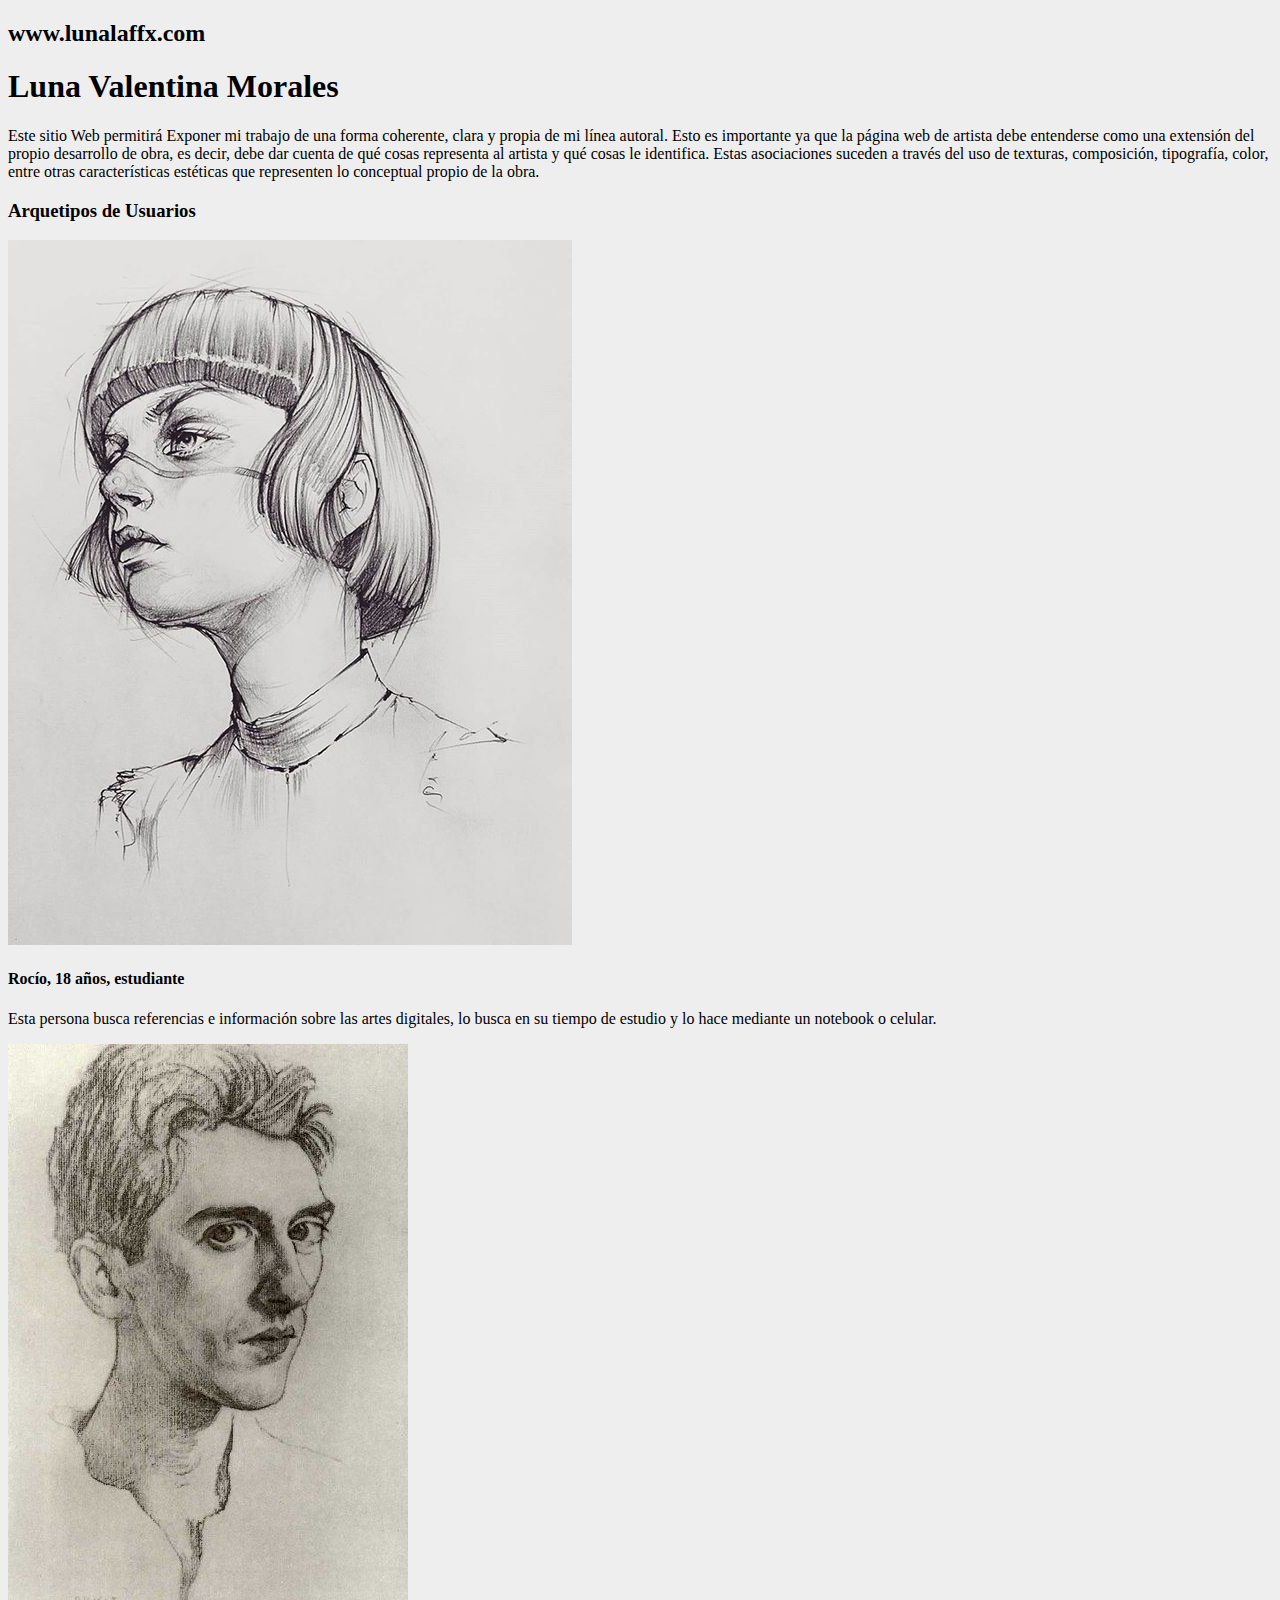
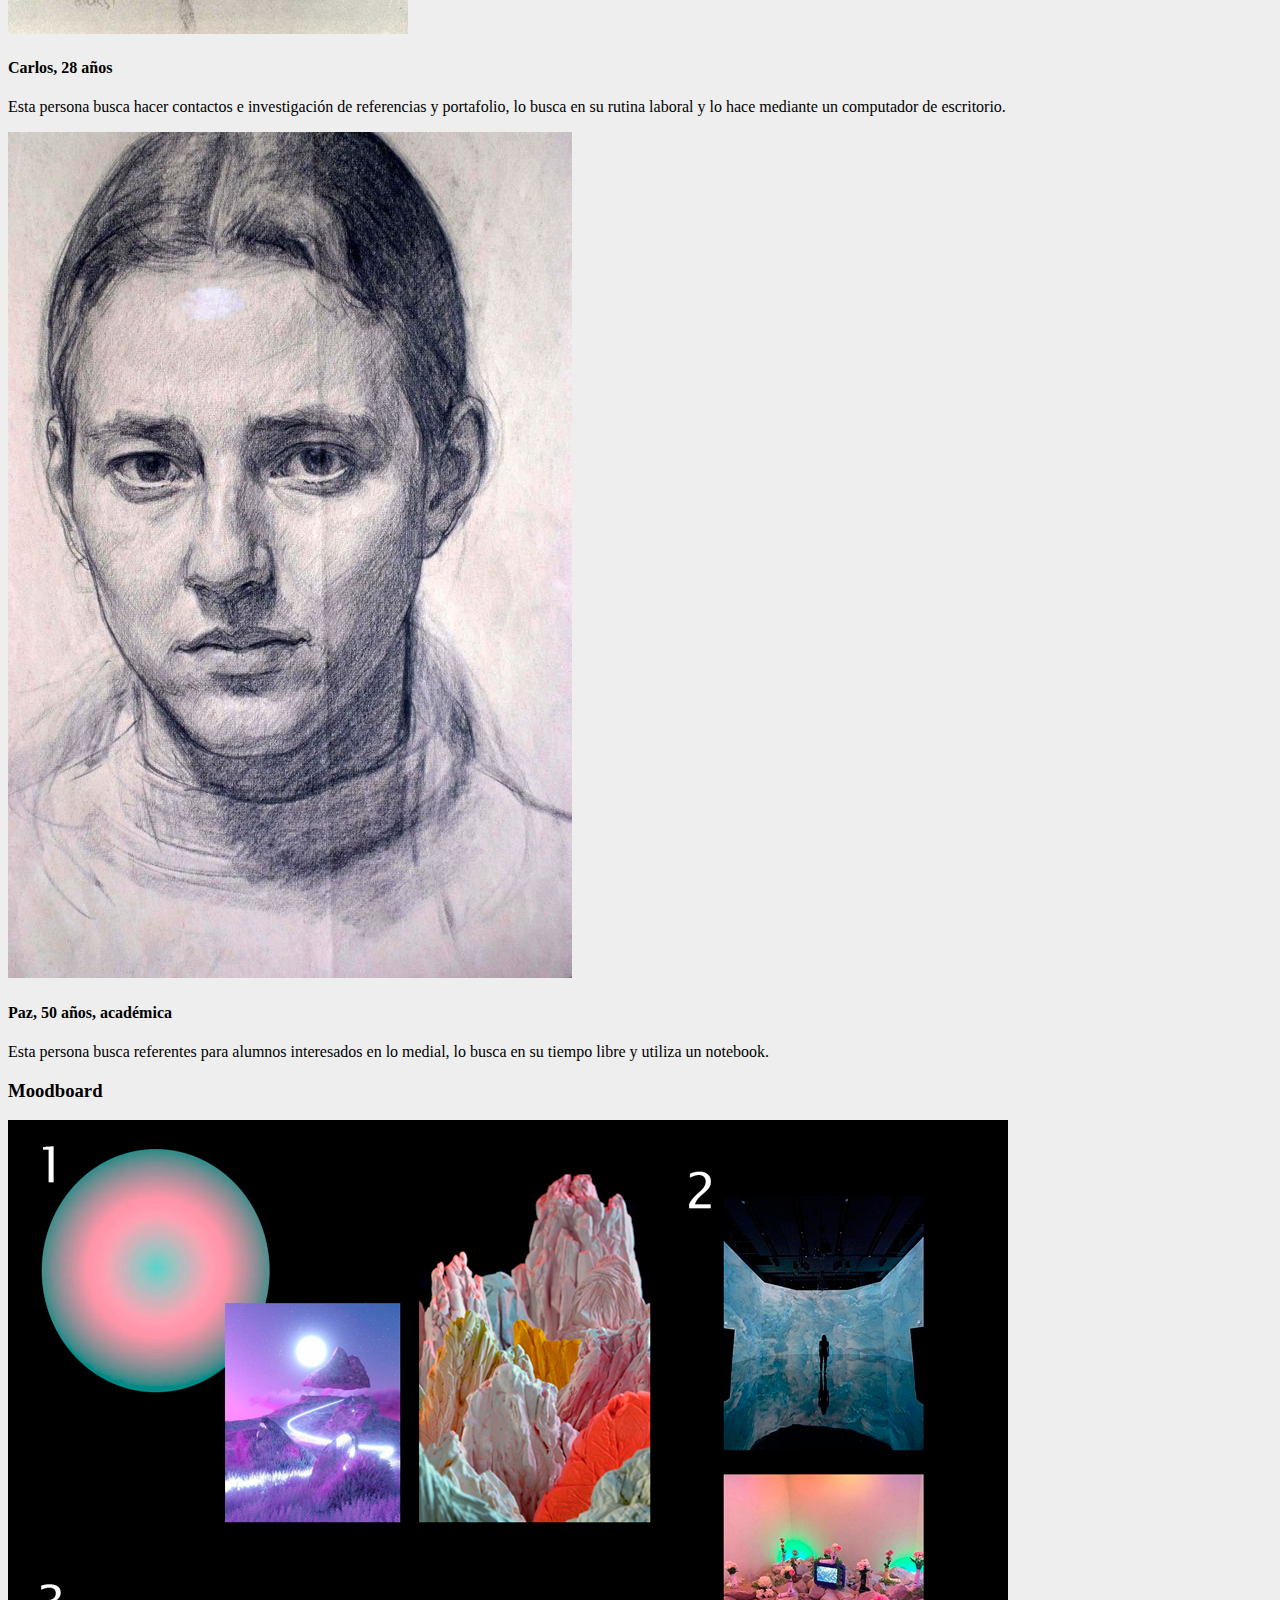
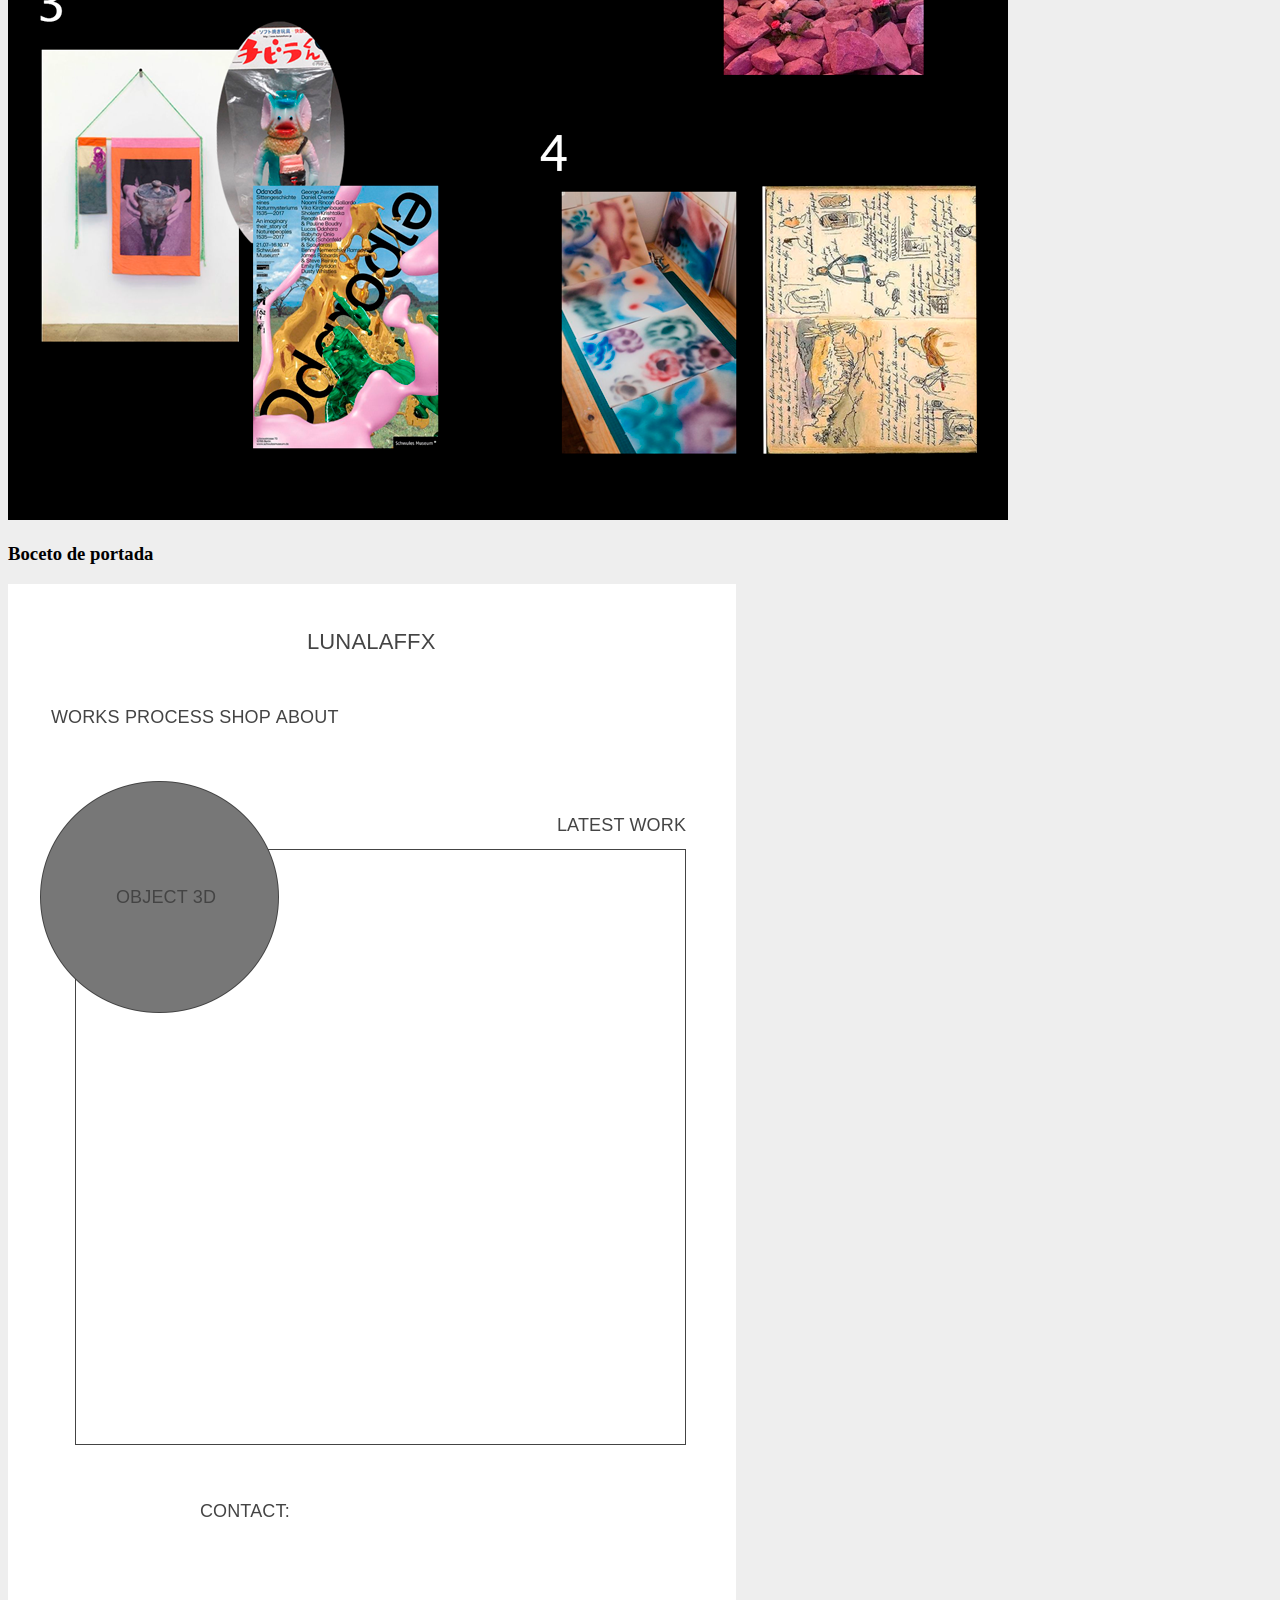
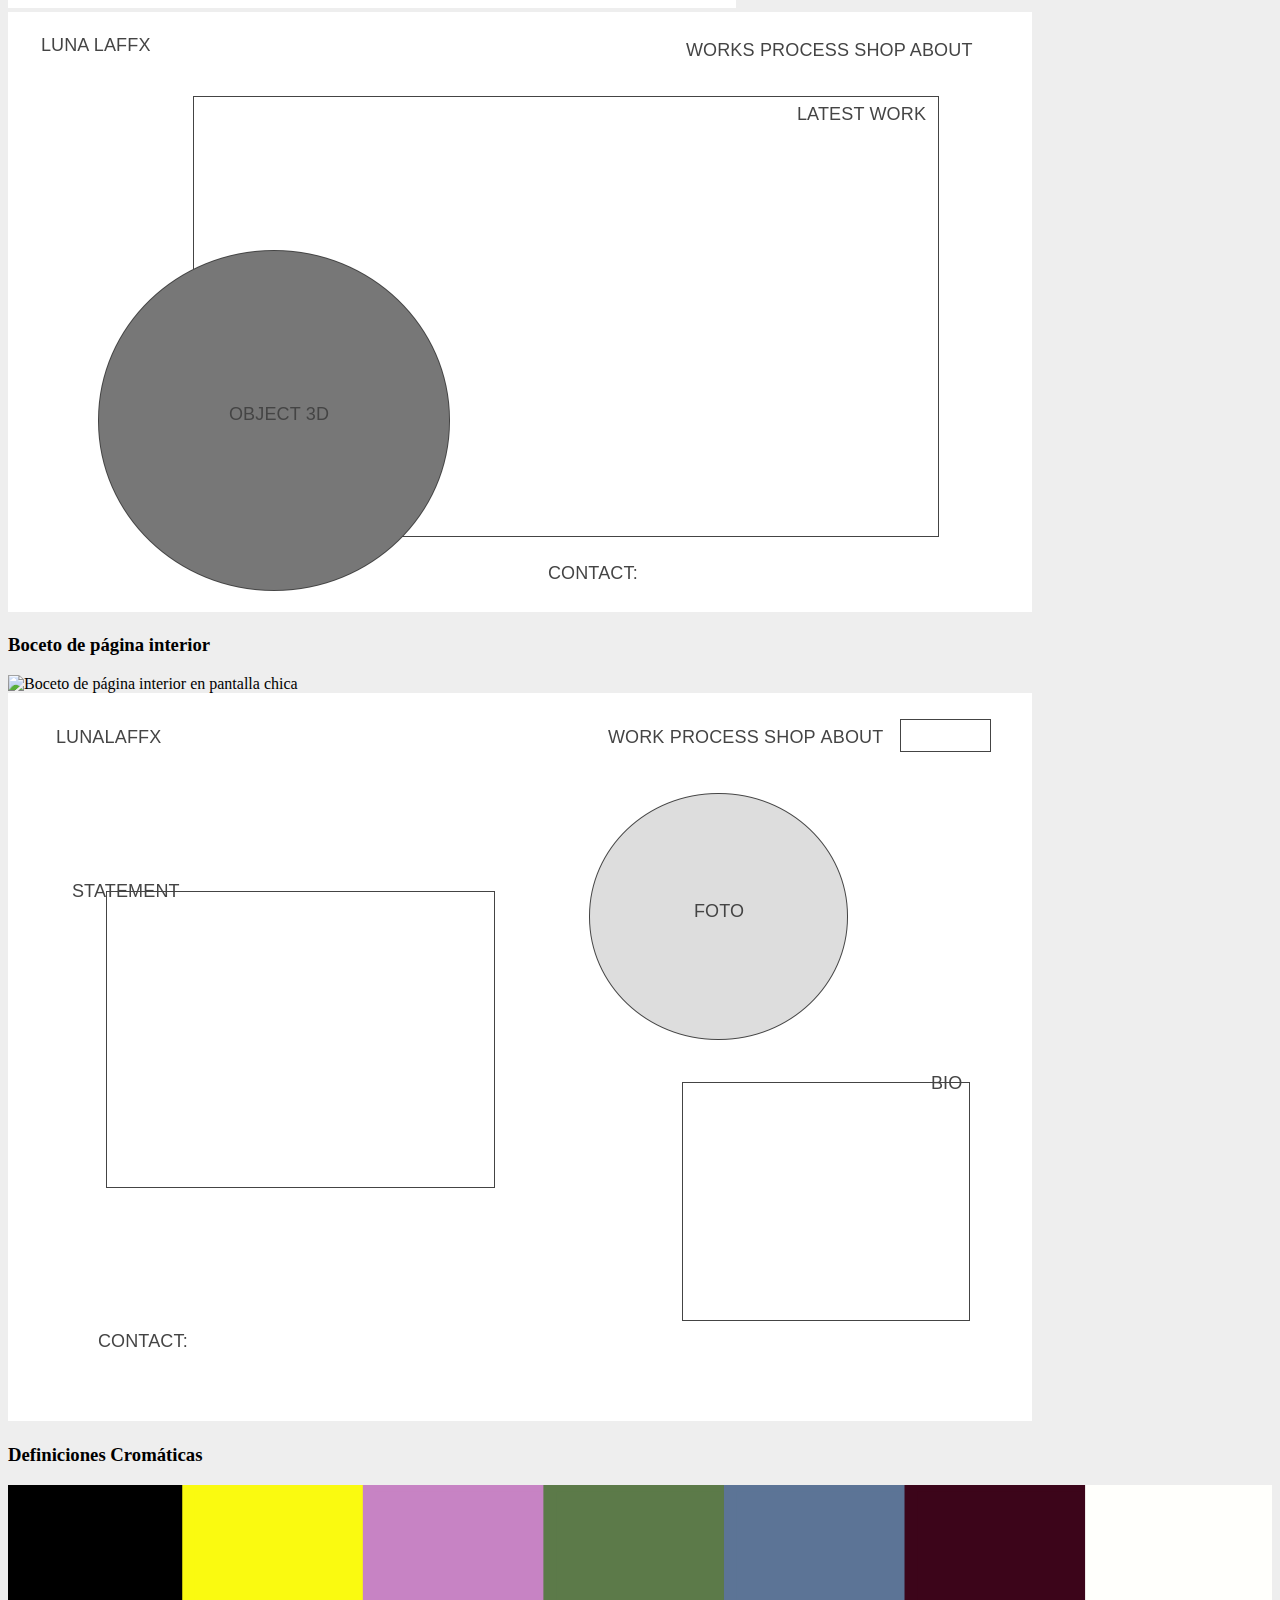
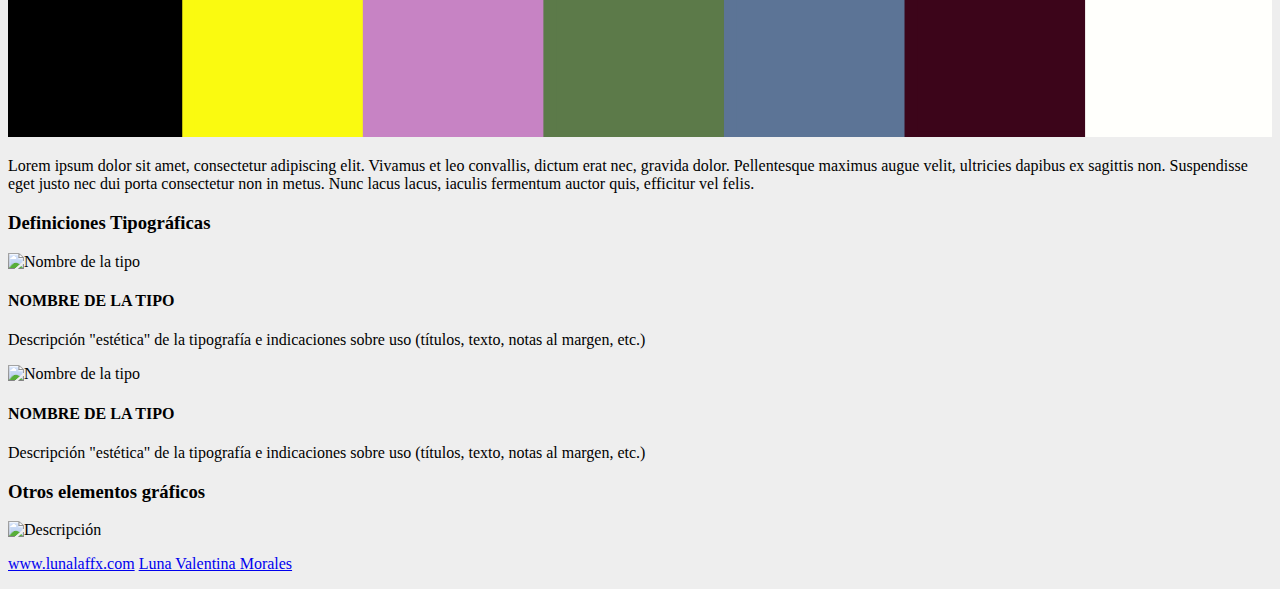
==== style-guide/index.html @ 6d2dc343 "Add files via upload" ====
<!DOCTYPE html>
<html lang="es">
    <head>
        <meta charset="utf-8" />
        <meta name="viewport" content="width=device-width, initial-scale=1, shrink-to-fit=no" />
        <link href="https://cdn.jsdelivr.net/npm/bootstrap@5.0.0-beta1/dist/css/bootstrap.min.css" rel="stylesheet" integrity="sha384-giJF6kkoqNQ00vy+HMDP7azOuL0xtbfIcaT9wjKHr8RbDVddVHyTfAAsrekwKmP1" crossorigin="anonymous" />
        <title>Style Guide | Dominio Definitivo</title>
        <link rel="preconnect" href="https://fonts.googleapis.com" />
        <link rel="preconnect" href="https://fonts.gstatic.com" crossorigin />
        <link href="https://fonts.googleapis.com/css2?family=Space+Grotesk:wght@400;700&display=swap" rel="stylesheet" />
        <style>
            :root {
                --bs-font-sans-serif: "Space Grotesk", sans-serif;
            }
            body {
                background: #eee;
                font-weight: 400;
            }
            p.lead {
                font-weight: 400;
            }
            h1,
            h2,
            h3,
            h3,
            h5,
            h6 {
                font-weight: 700;
            }
            .card {
                border: none;
            }
        </style>
    </head>
    <body>
        <header class="container">
            <div class="row pt-5">
                <div class="col-sm-11 col-md-10 col-lg-9 col-xl-8 col-xxl-7 mx-auto">
                    <h2 class="text-center">www.lunalaffx.com</h2>
                    <h1 class="text-center mt-3 mb-5">Luna Valentina Morales</h1>
                    <p class="lead text-center">Este sitio Web permitirá Exponer mi trabajo de una forma coherente, clara y propia de mi línea autoral. Esto es importante ya que la página web de artista debe entenderse como una extensión del propio desarrollo de obra, es decir, debe dar cuenta de qué cosas representa al artista y qué cosas le identifica. Estas asociaciones suceden a través del uso de texturas, composición, tipografía, color, entre otras características estéticas que representen lo conceptual propio de la obra.</p>
                </div>
            </div>
        </header>

        <main class="container">
            <div class="row pt-3 pb-5">
                <div class="col-sm-11 col-md-10 col-lg-9 col-xl-8 col-xxl-7 mx-auto">
                    <h3 class="text-center my-5">Arquetipos de Usuarios</h3>
                    <div class="row">
                        <div class="col-sm-4 text-center">
                            <img src="img/proto-persona-1.jpg" class="rounded-circle w-75 mb-3" />
                            <h4 class="fs-5">Rocío, 18 años, estudiante</h4>
                            <p>Esta persona busca referencias e información sobre las artes digitales, lo busca en su tiempo de estudio y lo hace mediante un notebook o celular.</p>
                        </div>
                        <div class="col-sm-4 text-center">
                            <img src="img/proto-persona-2.jpg" class="rounded-circle w-75 mb-3" />
                            <h4 class="fs-5">Carlos, 28 años</h4>
                            <p>Esta persona busca  hacer contactos e investigación de referencias y portafolio, lo busca en su rutina laboral y lo hace mediante un computador de escritorio.</p>
                        </div>
                        <div class="col-sm-4 text-center">
                            <img src="img/proto-persona-3.jpg" class="rounded-circle w-75 mb-3" />
                            <h4 class="fs-5">Paz, 50 años, académica</h4>
                            <p>Esta persona busca referentes para alumnos interesados en lo medial, lo busca en su tiempo libre y utiliza un notebook.</p>
                        </div>
                    </div>

                    <h3 class="text-center mt-5 mb-4">Moodboard</h3>

                    <img src="img/moodboard.png" class="w-100 border border-light border-4" alt="Describa el Mood en el Board" />

                    <h3 class="text-center mt-5 mb-4">Boceto de portada</h3>

                    <img src="img/boceto_sm.png" class="w-100 d-md-none" alt="Boceto de portada en pantalla chica" />
                    <img src="img/boceto_portada.png" class="w-100 d-none d-md-block" alt="Boceto de portada en pantalla grande" />

                    <h3 class="text-center mt-5 mb-4">Boceto de página interior</h3>

                    <img src="img/boceto_.png" class="w-100 d-md-none" alt="Boceto de página interior en pantalla chica" />
                    <img src="img/boceto_p.interior.png" class="w-100 d-none d-md-block" alt="Boceto de página interior en pantalla grande" />
                </div>
            </div>
        </main>

        <aside class="container-fluid bg-white">
            <div class="row py-5">
                <div class="col-sm-11 mx-auto py-3">
                    <!--LA PALETA CROMÁTICA-->
                    <h3 class="text-center">Definiciones Cromáticas</h3>
                    <!--Esto se define más abajo, en línea 148-->
                    <svg xmlns="http://www.w3.org/2000/svg" viewBox="0 0 100 20" class="shadow-sm my-3">
                        <g id="colores"></g>
                    </svg>
                    <p class="mx-5">
                        Lorem ipsum dolor sit amet, consectetur adipiscing elit. Vivamus et leo convallis, dictum erat nec, gravida dolor. Pellentesque maximus augue velit, ultricies dapibus ex sagittis non. Suspendisse eget justo nec dui
                        porta consectetur non in metus. Nunc lacus lacus, iaculis fermentum auctor quis, efficitur vel felis.
                    </p>
                    <!--LAS FUENTES TIPOGRÁFICAS-->
                    <h3 class="text-center pt-5 pb-1">Definiciones Tipográficas</h3>
                    <div class="row my-2 g-3">
                        <!-- PRIMERA FUENTE DEBE ESTAR DISPONIBLE EN GOOGLE FONTS-->
                        <!--https://fonts.google.com/ -->
                        <div class="col-md-6">
                            <div class="card shadow-sm">
                                <img src="img/tipo-1.jpg" class="card-img-top" alt="Nombre de la tipo" />
                                <div class="card-body">
                                    <h4 class="card-title">NOMBRE DE LA TIPO</h4>
                                    <p class="card-text">Descripción "estética" de la tipografía e indicaciones sobre uso (títulos, texto, notas al margen, etc.)</p>
                                </div>
                            </div>
                        </div>
                        <!-- SEGUNDA FUENTE TAMBIÉN DEBE ESTAR DISPONIBLE EN GOOGLE FONTS-->
                        <!--https://fonts.google.com/ -->
                        <div class="col-md-6">
                            <div class="card shadow-sm">
                                <img src="img/tipo-2.jpg" class="card-img-top" alt="Nombre de la tipo" />
                                <div class="card-body">
                                    <h4 class="card-title">NOMBRE DE LA TIPO</h4>
                                    <p class="card-text">Descripción "estética" de la tipografía e indicaciones sobre uso (títulos, texto, notas al margen, etc.)</p>
                                </div>
                            </div>
                        </div>
                    </div>
                    <!--EXTRA-->
                    <!--Busque "Style Guide UI" en Google, y agregue en este espacio aquello que considera que falta entre lo solicitado-->
                    <h3 class="text-center pt-5 pb-1">Otros elementos gráficos</h3>
                    <img src="img/extra.png" class="w-100 shadow-sm" alt="Descripción" />
                </div>
            </div>
        </aside>

        <footer class="container-fluid bg-light text-black-50">
            <div class="row py-3">
                <div class="col-12">
                    <p class="d-flex justify-content-between small p-1 m-0">
                        <!--reemplaza el # que sigue con el dominio definitivo-->
                        <a href="www.lunalaffx.com">www.lunalaffx.com</a>
                        <!--reemplaza el # que sigue con vínculo a tu propio GitHub-->
                        <a href="#" class="d-none d-lg-inline">Luna Valentina Morales</a>
                    </p>
                </div>
            </div>
        </footer>

        <script>
            // Reemplaza los colores dentro del paréntesis cuadrado, respetando las comillas.
            // Si necesitas que un color ocupe más espacio en la paleta: debes repetirlo.
            var colores = ["#000000", "#fafa10", "#c783c4", "#5c7a49", "#5c7496", "#3c051a", "#FFFFFC"];
            // No reemplaces nada de lo que sigue.
            var n = colores.length;
            var w = 100 / n;
            for (var x = 0; x < n; x++) {
                document.getElementById("colores").innerHTML += '<rect width="' + w + '" height="20" x="' + x * w + '" y="0" fill="' + colores[x] + '" stroke="' + colores[x] + '"/>';
            }
        </script>
    </body>
</html>
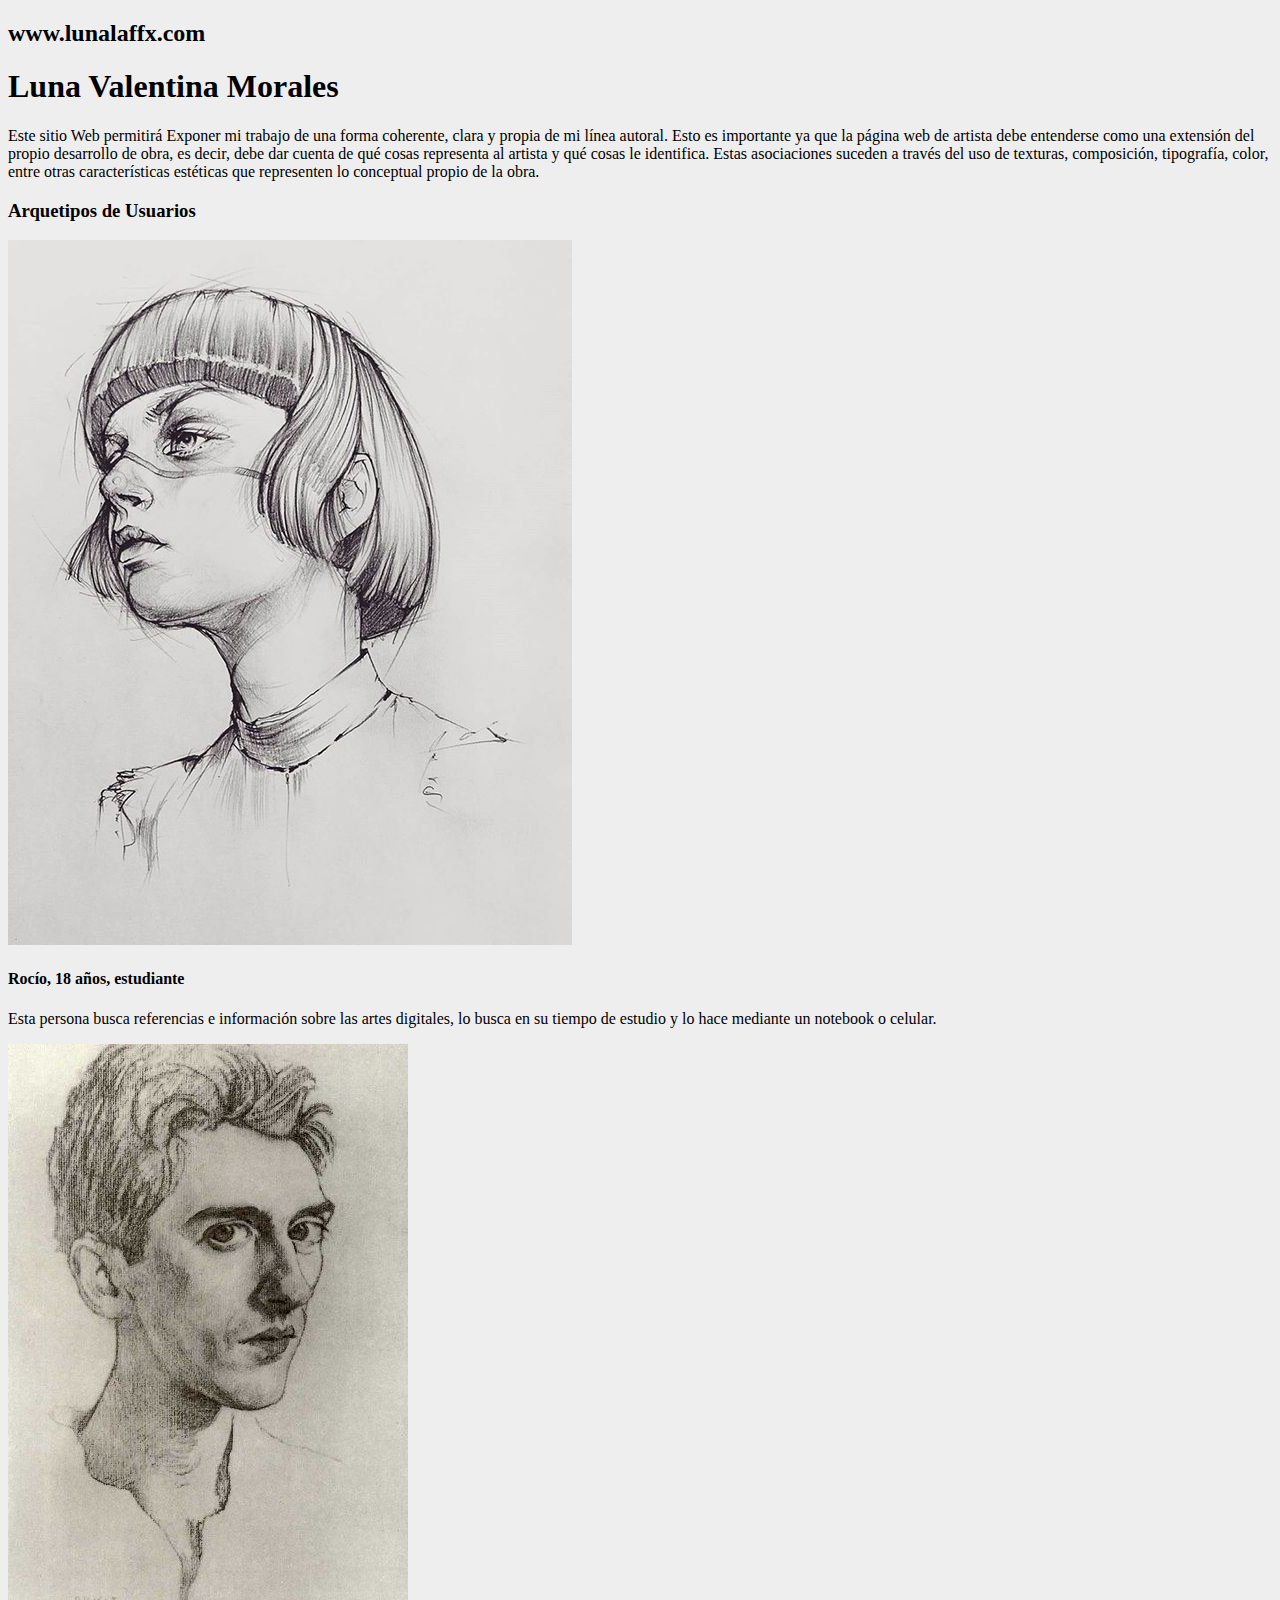
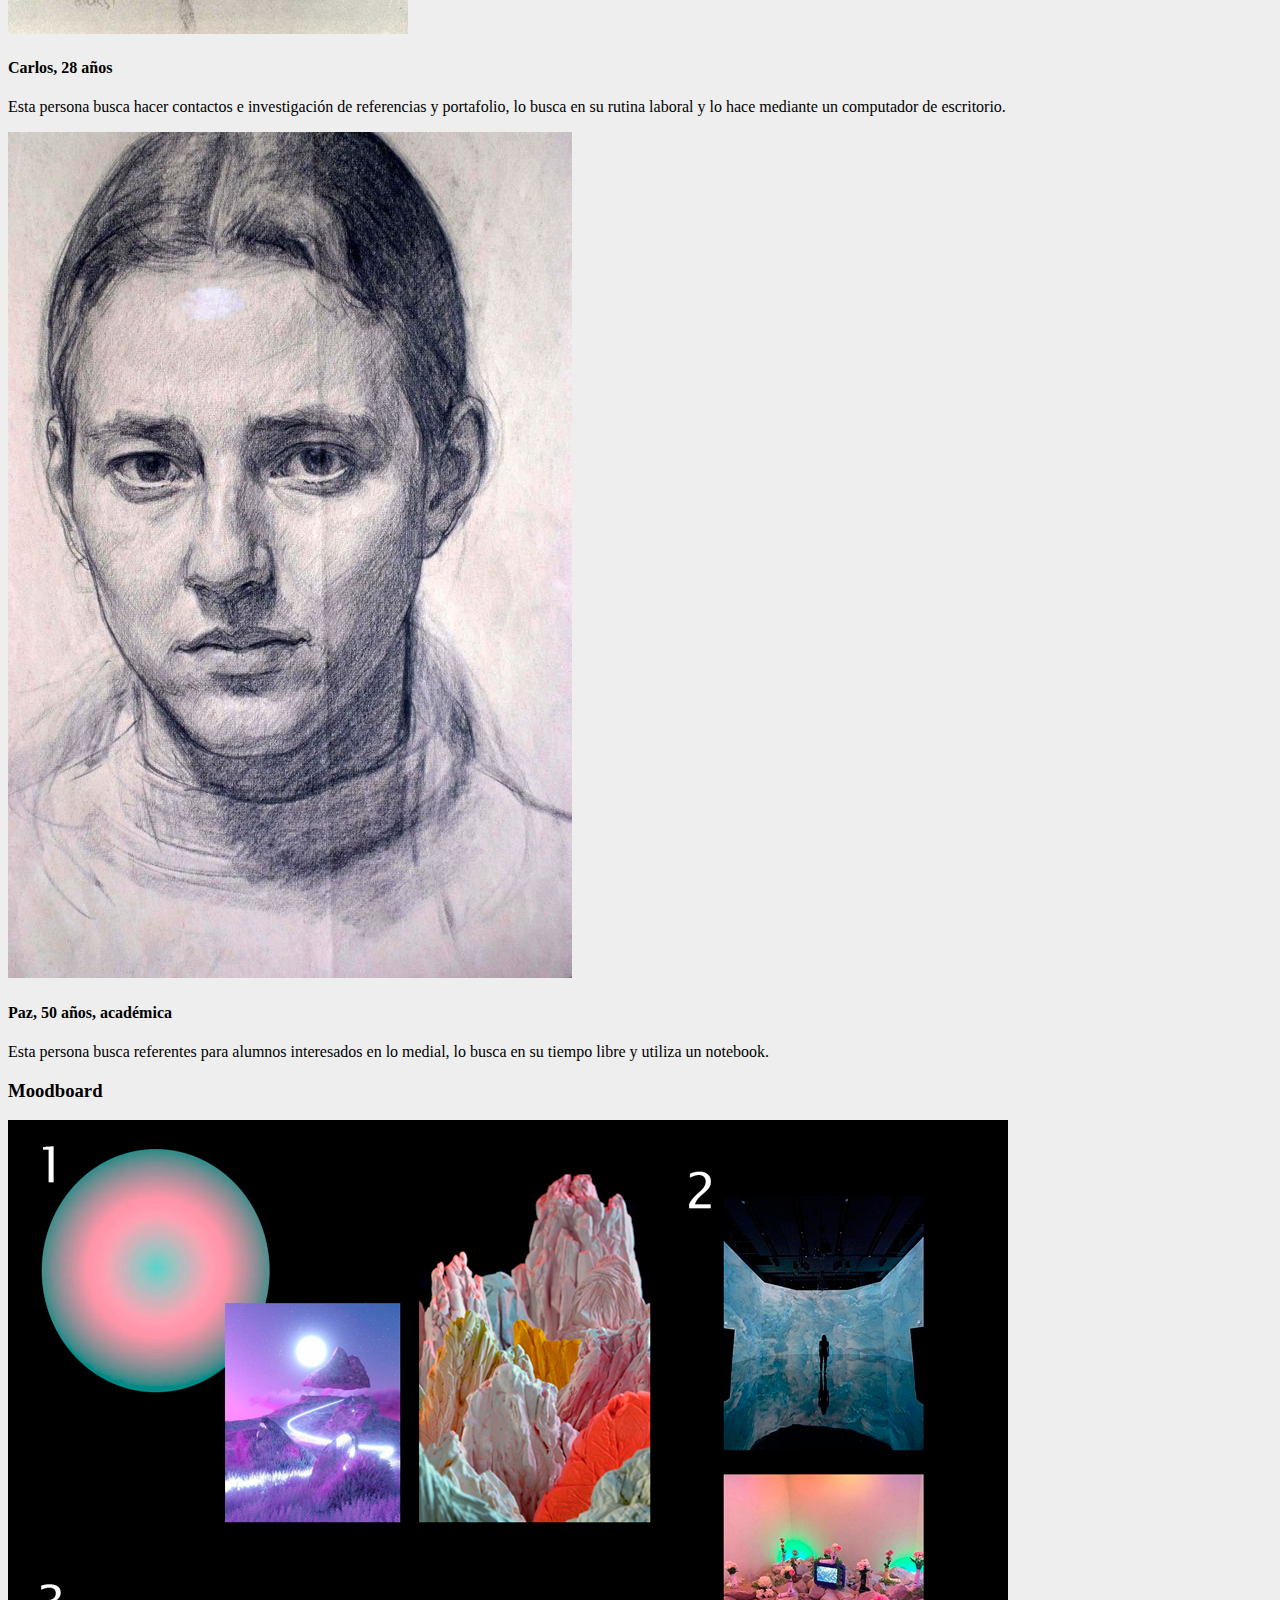
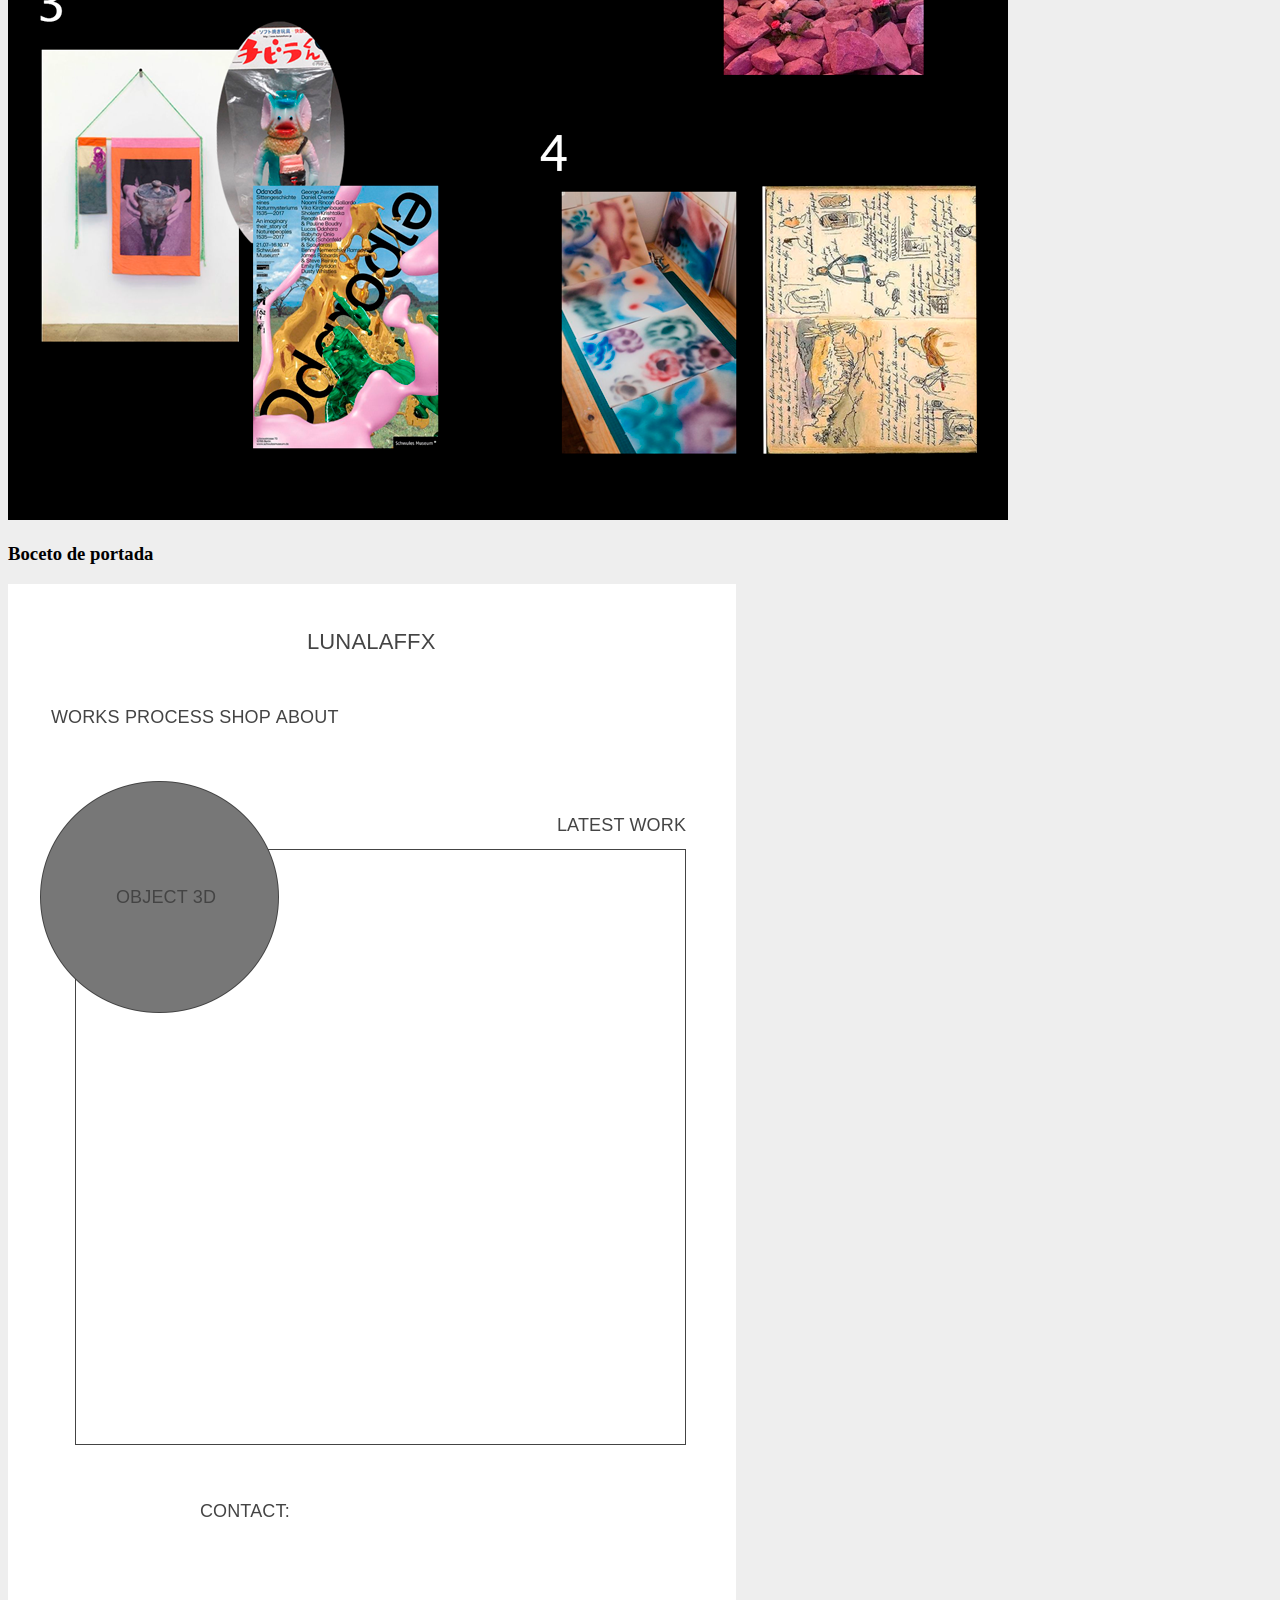
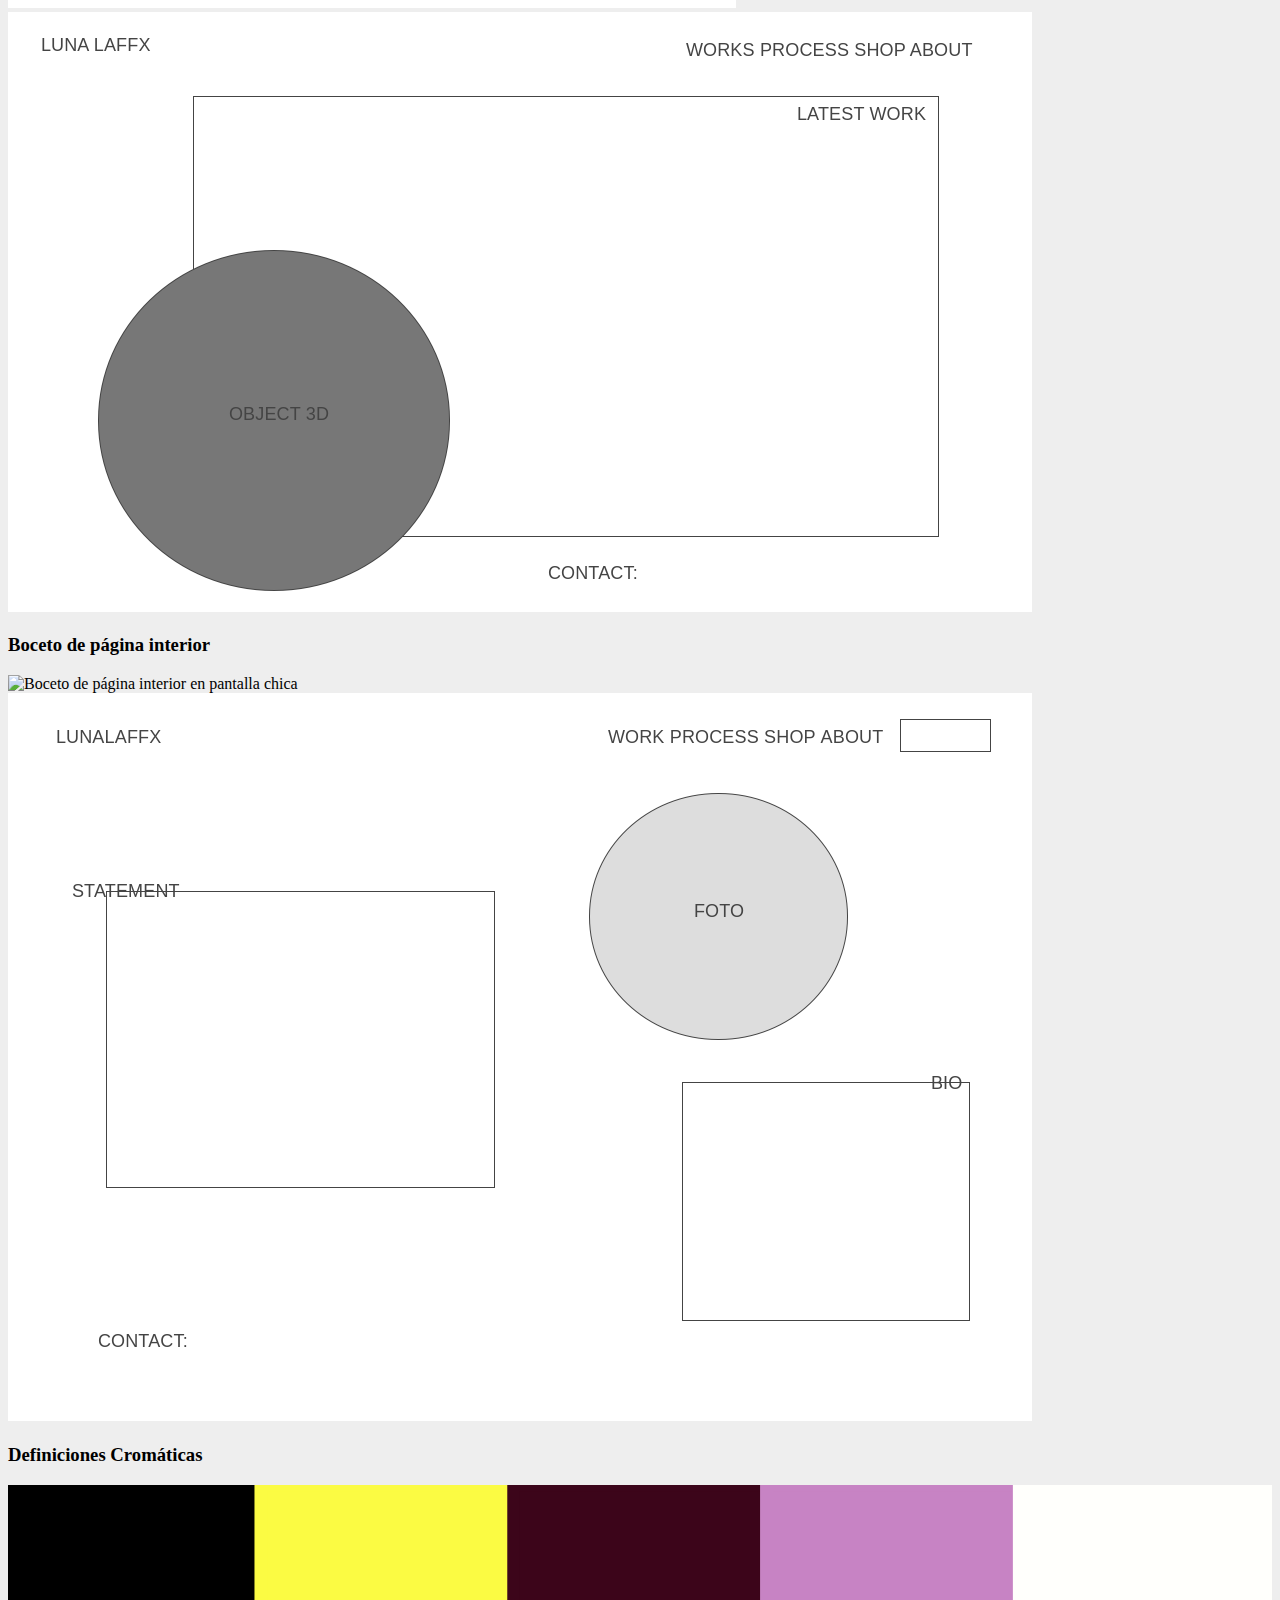
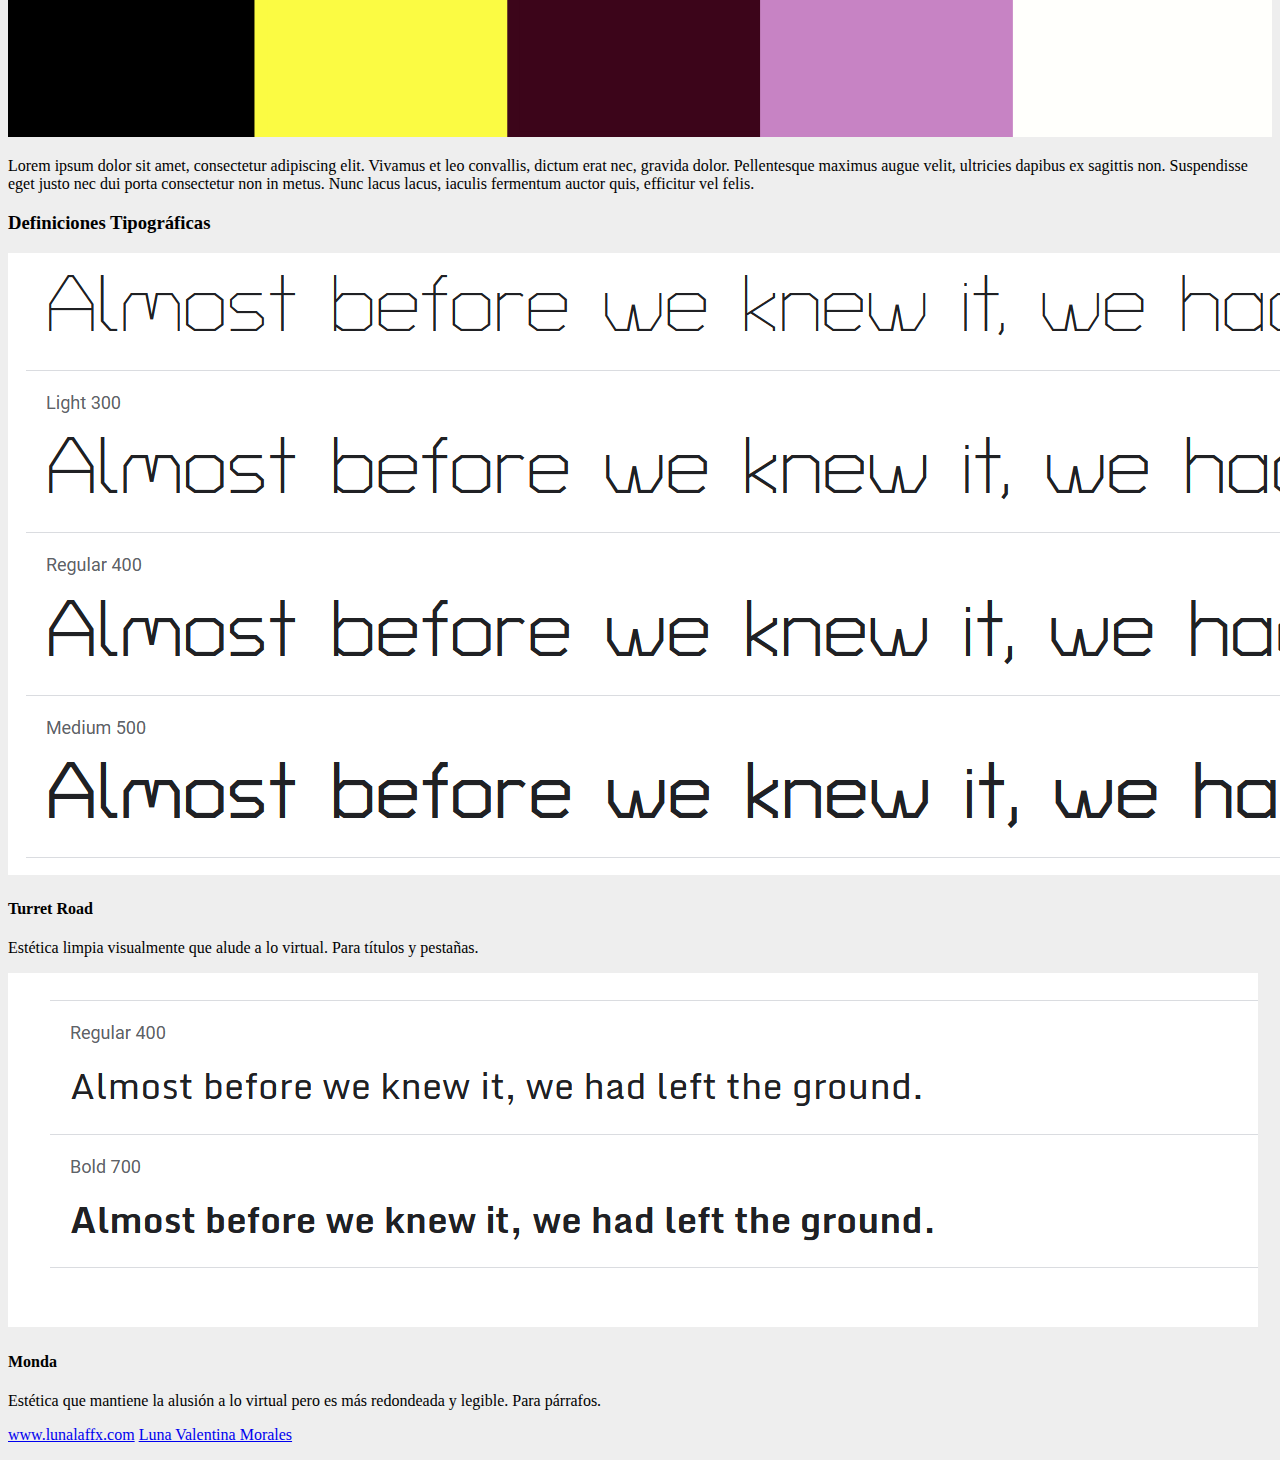
==== commit 39c46ee1: "Add files via upload" ====
--- a/style-guide/index.html
+++ b/style-guide/index.html
@@ -102,10 +102,10 @@
                         <!--https://fonts.google.com/ -->
                         <div class="col-md-6">
                             <div class="card shadow-sm">
-                                <img src="img/tipo-1.jpg" class="card-img-top" alt="Nombre de la tipo" />
+                                <img src="img/tipo-1.png" class="card-img-top" alt="Turret Road" />
                                 <div class="card-body">
-                                    <h4 class="card-title">NOMBRE DE LA TIPO</h4>
-                                    <p class="card-text">Descripción "estética" de la tipografía e indicaciones sobre uso (títulos, texto, notas al margen, etc.)</p>
+                                    <h4 class="card-title">Turret Road</h4>
+                                    <p class="card-text">Estética limpia visualmente que alude a lo virtual. Para títulos y pestañas.</p>
                                 </div>
                             </div>
                         </div>
@@ -113,18 +113,18 @@
                         <!--https://fonts.google.com/ -->
                         <div class="col-md-6">
                             <div class="card shadow-sm">
-                                <img src="img/tipo-2.jpg" class="card-img-top" alt="Nombre de la tipo" />
+                                <img src="img/tipo-2.png" class="card-img-top" alt="Monda" />
                                 <div class="card-body">
-                                    <h4 class="card-title">NOMBRE DE LA TIPO</h4>
-                                    <p class="card-text">Descripción "estética" de la tipografía e indicaciones sobre uso (títulos, texto, notas al margen, etc.)</p>
+                                    <h4 class="card-title">Monda</h4>
+                                    <p class="card-text">Estética que mantiene la alusión a lo virtual pero es más redondeada y legible. Para párrafos.</p>
                                 </div>
                             </div>
                         </div>
                     </div>
                     <!--EXTRA-->
                     <!--Busque "Style Guide UI" en Google, y agregue en este espacio aquello que considera que falta entre lo solicitado-->
-                    <h3 class="text-center pt-5 pb-1">Otros elementos gráficos</h3>
-                    <img src="img/extra.png" class="w-100 shadow-sm" alt="Descripción" />
+                   <!-- <h3 class="text-center pt-5 pb-1">Otros elementos gráficos</h3>
+                    <img src="img/extra.png" class="w-100 shadow-sm" alt="Descripción" />-->
                 </div>
             </div>
         </aside>
@@ -136,7 +136,7 @@
                         <!--reemplaza el # que sigue con el dominio definitivo-->
                         <a href="www.lunalaffx.com">www.lunalaffx.com</a>
                         <!--reemplaza el # que sigue con vínculo a tu propio GitHub-->
-                        <a href="#" class="d-none d-lg-inline">Luna Valentina Morales</a>
+                        <a href="https://github.com/Lunalaffx/DNO037-final" class="d-none d-lg-inline">Luna Valentina Morales</a>
                     </p>
                 </div>
             </div>
@@ -145,7 +145,7 @@
         <script>
             // Reemplaza los colores dentro del paréntesis cuadrado, respetando las comillas.
             // Si necesitas que un color ocupe más espacio en la paleta: debes repetirlo.
-            var colores = ["#000000", "#fafa10", "#c783c4", "#5c7a49", "#5c7496", "#3c051a", "#FFFFFC"];
+            var colores = ["#000000", "#FBFB43", "#3c051a", "#c783c4", "#FFFFFC"];
             // No reemplaces nada de lo que sigue.
             var n = colores.length;
             var w = 100 / n;
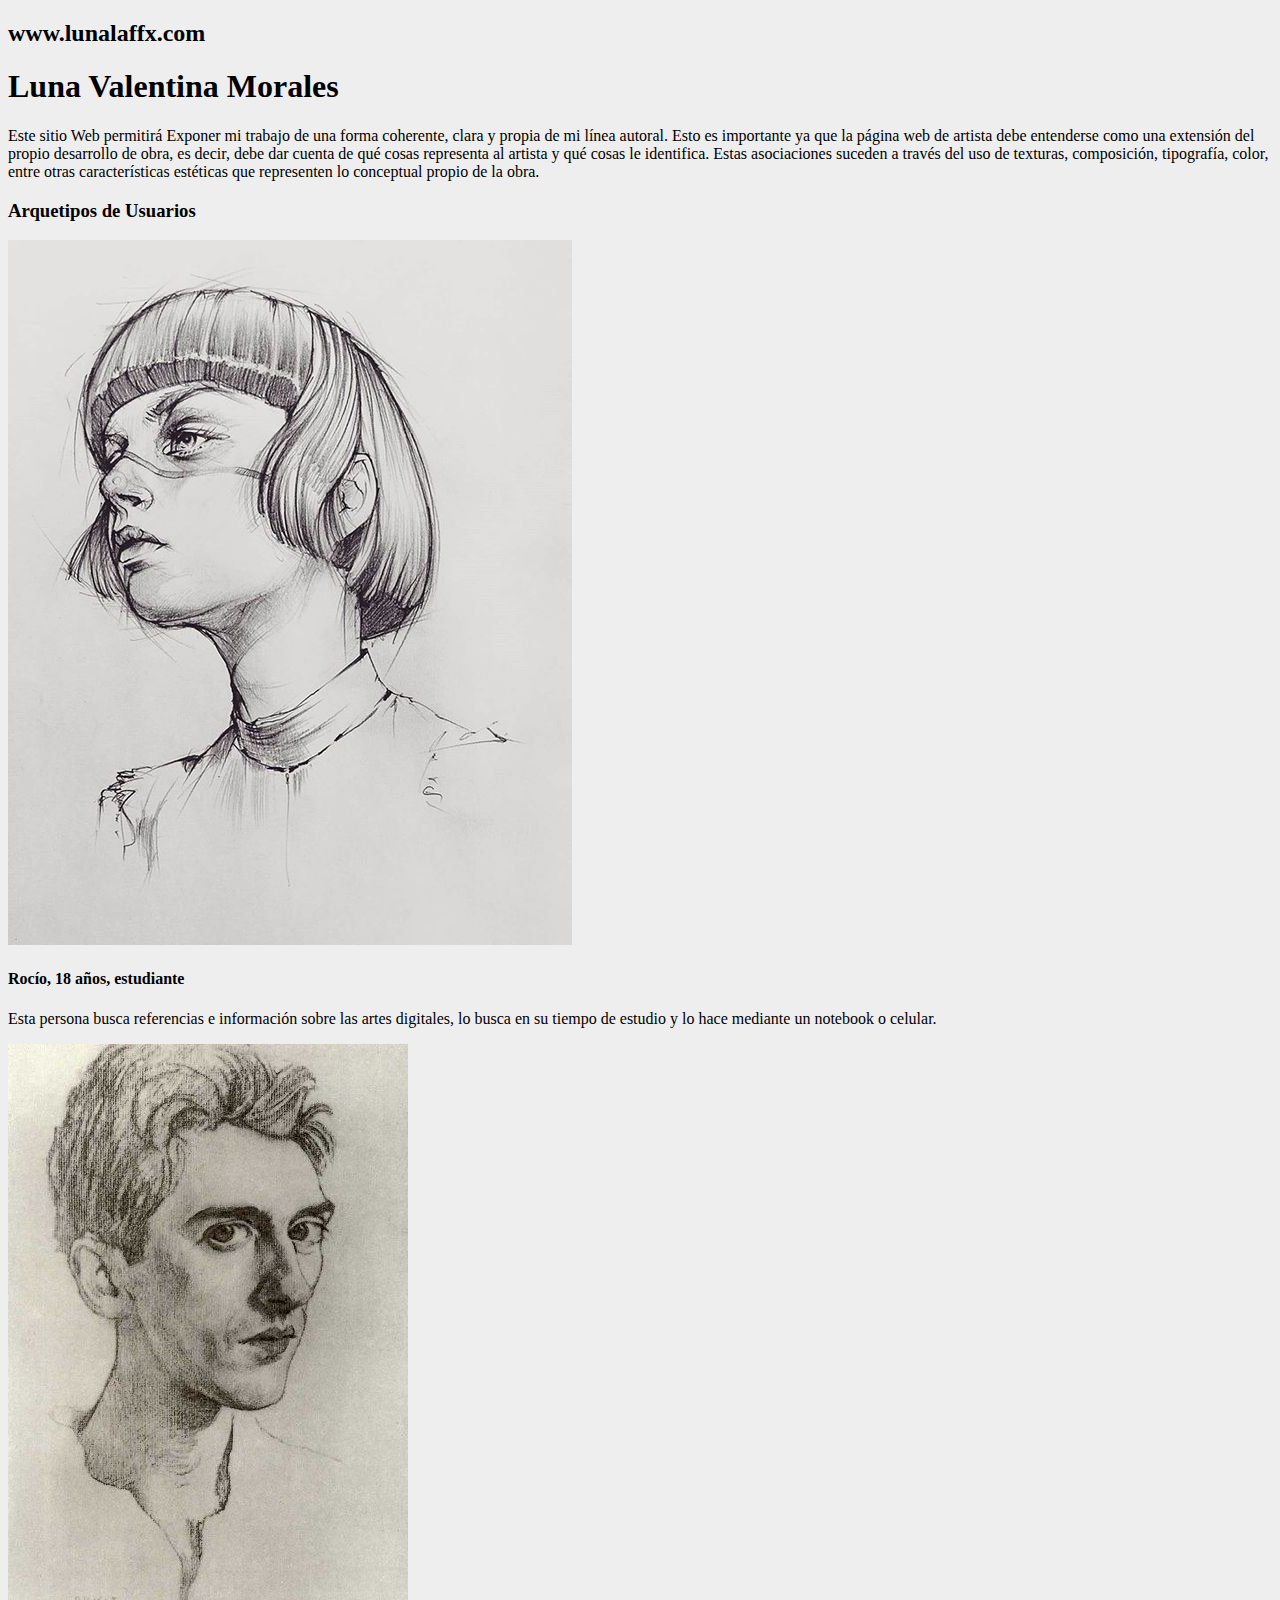
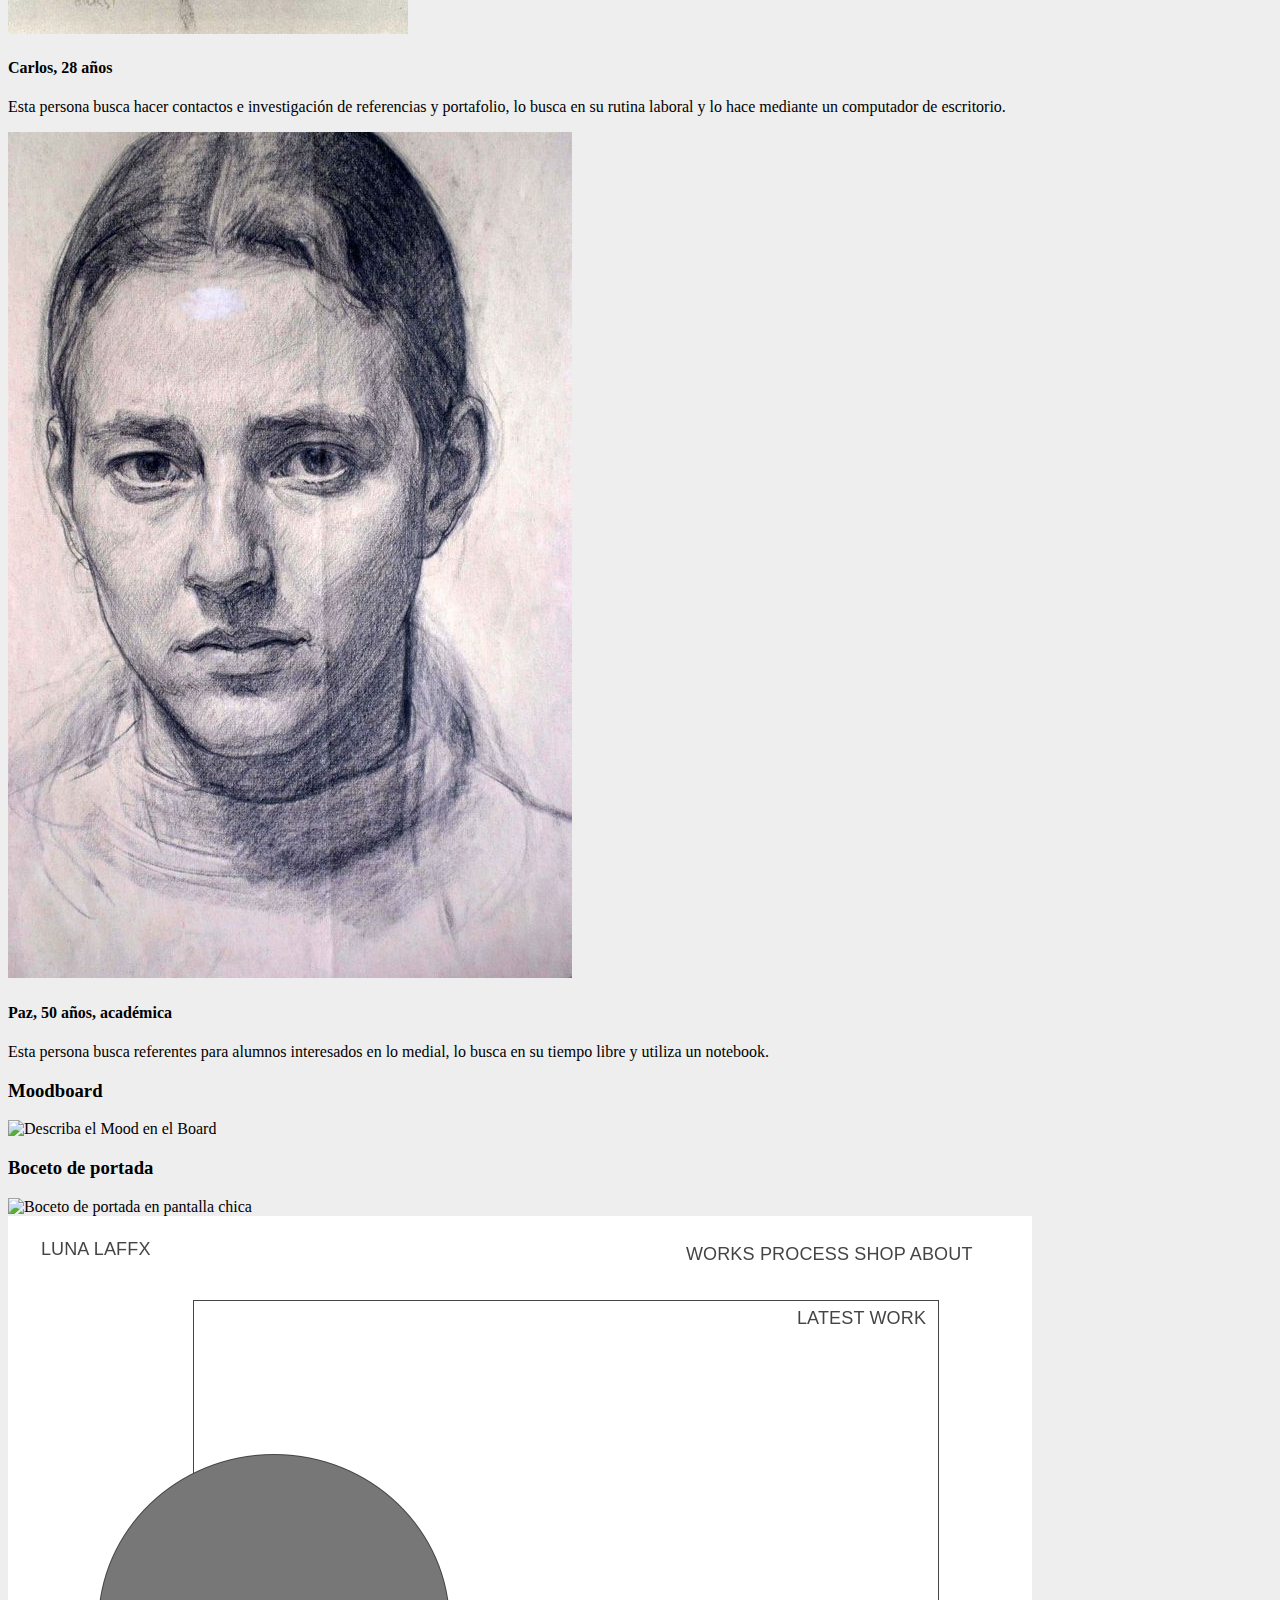
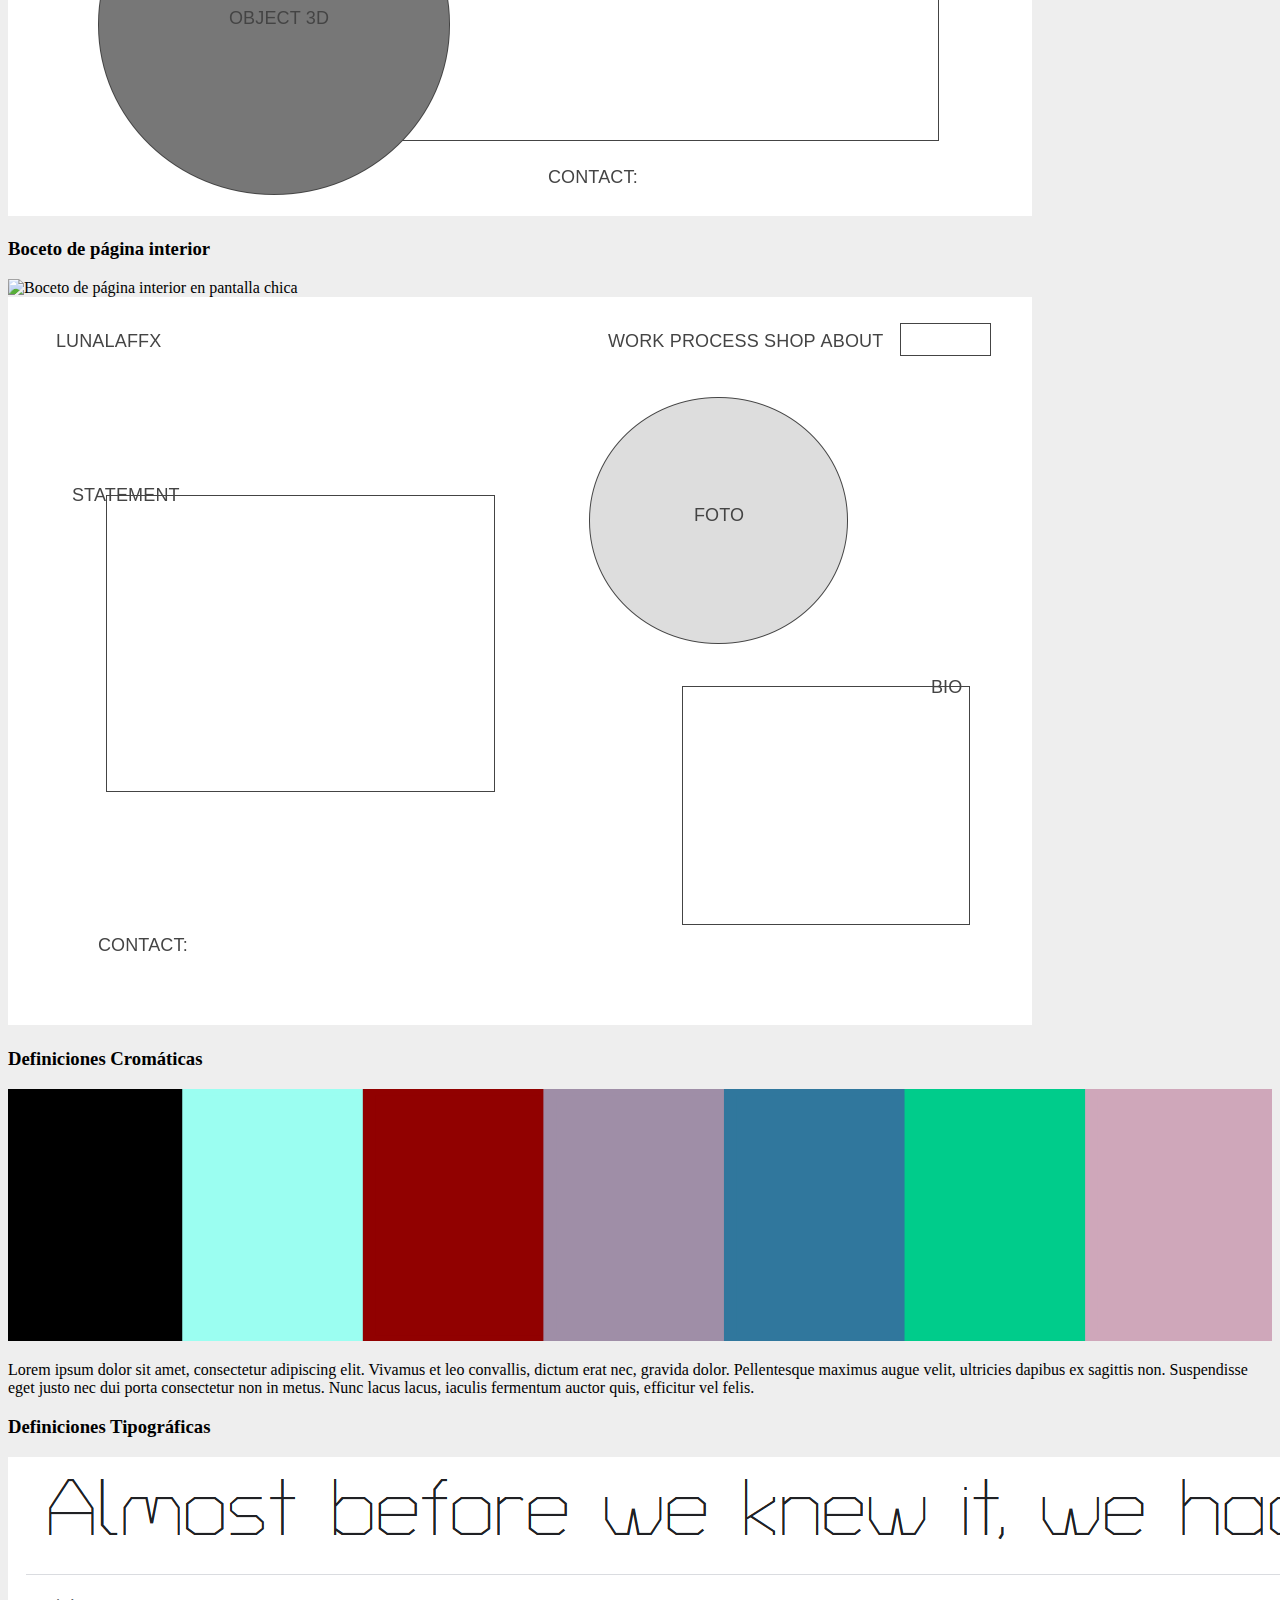
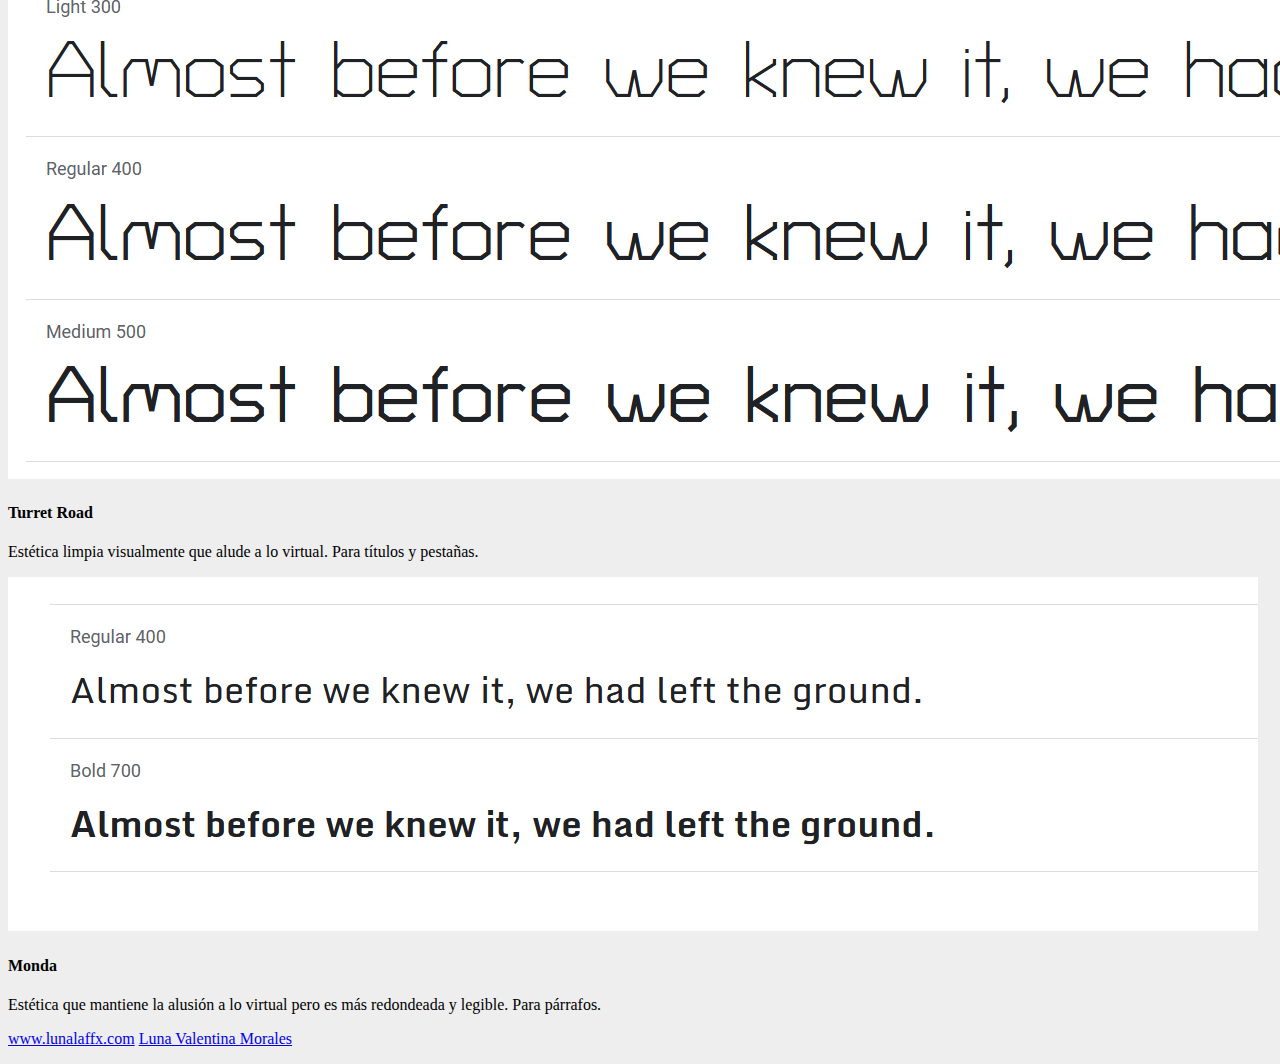
==== commit 2d167725: "Add files via upload" ====
--- a/style-guide/index.html
+++ b/style-guide/index.html
@@ -67,7 +67,7 @@
 
                     <h3 class="text-center mt-5 mb-4">Moodboard</h3>
 
-                    <img src="img/moodboard.png" class="w-100 border border-light border-4" alt="Describa el Mood en el Board" />
+                    <img src="img/moodboard.jpg" class="w-100 border border-light border-4" alt="Describa el Mood en el Board" />
 
                     <h3 class="text-center mt-5 mb-4">Boceto de portada</h3>
 
@@ -145,7 +145,7 @@
         <script>
             // Reemplaza los colores dentro del paréntesis cuadrado, respetando las comillas.
             // Si necesitas que un color ocupe más espacio en la paleta: debes repetirlo.
-            var colores = ["#000000", "#FBFB43", "#3c051a", "#c783c4", "#FFFFFC"];
+            var colores = ["#000000", "#9BFEF1", "#910100", "#9F8EA7", "#30779D", "#00CC8B", "#CFA7BA" ];
             // No reemplaces nada de lo que sigue.
             var n = colores.length;
             var w = 100 / n;
